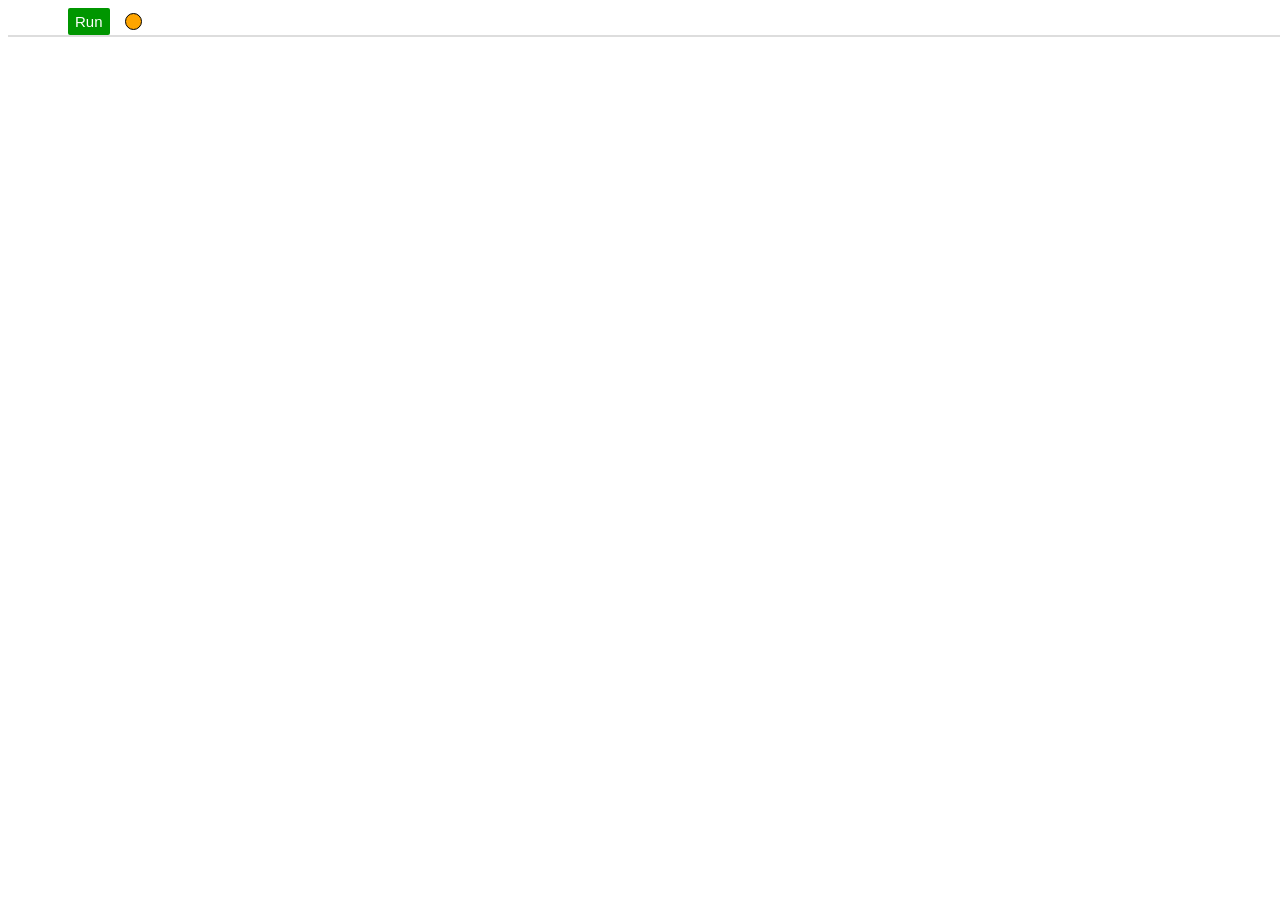
==== GlowScriptOffline/GlowScript.html @ 53a13df8 "Configurable Editor Widths, Documentation This allows the widths of the glowscript sections (editor," ====
<!DOCTYPE html>
<html>

<head>
    <c class="main-content" -- Using GlowScript locally, based on the work of Vesa Lappalainen vesal@jyu.fi -->
        <title>GlowScript Offline</title>
        <meta http-equiv="Content-Type" content="text/html; charset=utf-8">

        <style>
            body {
                width: 100%;
                height: 100%;
            }

            .main-content {
                display: flex;
                flex-direction: column;
                width: 100%;
                height: 100%;
            }

            .api {
                flex-grow: 1;
                /* border: 1px solid #ddd; */
                border: none;
                border-radius: 4px;
            }

            .top-bar {
                display: flex;
                flex-direction: row;
                align-items: center;
            }

            textarea {
                resize: none;
            }

            #print {
                outline: none;
                border: solid grey 1px !important;
                margin-left: 0px !important;
            }

            #linenumbers {
                outline: none;
                user-select: none;
            }

            #gserrors {
                background-color: white;
                position: absolute;
                border: 1px solid black;
                left: 5px;
                top: -1000%;
                width: calc(100% - 20px);
                height: 40%;
                overflow: auto;
                outline: none;
                padding-left: 5px;

                &:focus-within {
                    top: 10%;
                }

                .close-button {
                    font-size: x-large;
                    position: absolute;
                    top: 0px;
                    right: 10px;
                    color: black;
                    user-select: none;
                }
            }

            #run-code {
                margin-left: 60px;
                background-color: rgb(0, 150, 0);
                border: none;
                padding: 5px 7px 5px 7px;
                color: rgb(255, 255, 255);
                border-radius: 2px;
                font-size: 15px;
            }

            #export-code {
                background-color: rgb(57, 131, 160);
                border: none;
                padding: 5px 7px 5px 7px;
                color: rgb(255, 255, 255);
                border-radius: 2px;
                font-size: 15px;
                margin-left: 20px;
            }

            #changes-indicator {
                display: inline-block;

                margin-left: 15px;

                width: 15px;
                height: 15px;
                border-radius: 50%;
                border: solid 0.1px black;
                background-color: orange;

                &.latest {
                    background-color: green;

                    &:hover::after {
                        content: 'the output is up to date';
                    }
                }

                &:hover::after {
                    content: 'the editor has changes';
                    background-color: rgb(255, 255, 255);
                    color: rgb(66, 66, 66);
                    border: solid black 1px;
                    font-size: 10px;
                    padding: 2px 4px;
                    border-radius: 1px;
                    display: inline;
                    position: relative;
                    top: -15%;
                    left: 150%;

                    white-space: nowrap;
                    z-index: 10;
                }
            }

            #sourcetext {
                display: flex;
                flex-direction: row;
                overflow: visible;
                max-height: 100%;
                border: 1px solid #ddd;

                & * {
                    height: 100% !important;
                }

                #edit {
                    margin-right: 5px;
                }
            }
        </style>
</head>

<body class="GlowScriptBody">
    <link type="text/css" href="glowscript_libraries/jquery-ui.custom.css" rel="stylesheet" />
    <link type="text/css" href="glowscript_libraries/ide.css" rel="stylesheet" />
    <script type="text/javascript" src="glowscript_libraries/jquery.min.js"></script>
    <script type="text/javascript" src="glowscript_libraries/jquery-ui.custom.min.js"></script>
    <script type="text/javascript" src="glowscript_libraries/editor.js"></script>
    <script type="text/javascript" src="glowscript_libraries/RSrun.3.2.min.js"></script>
    <script type="text/javascript" src="glowscript_libraries/glow.3.2.min.js" charset="UTF-8"></script>
    <script type="text/javascript" src="glowscript_libraries/split.min.js"></script>
    <script type="text/javascript" src="glowscript_libraries/Roboto_Medium_ttf_sans.js"></script>
    <script type="text/javascript" src="glowscript_libraries/NimbusRomNo9L_Med_otf_serif.js"></script>
</body>

<div class="top-bar">
    <button id="run-code" onclick="runCode()">Run</button>
    <div id="changes-indicator"></div>
    <button id='export-code' hidden>Export</button>
</div>

<!--
&nbsp;&nbsp;&nbsp;
<a href="VPythonDocs/index.html" target="_blank">Help</a>
&nbsp;&nbsp;&nbsp;
<button id="export" onclick="exportCode()">Export</button>
&nbsp;&nbsp;&nbsp;
<input type="file" id="read_local_file" /> -->

<script>
    const gsversion = '3.2'
    let printpane = false
    let exporting = false // not currently in export mode
    let lastprintwidth = null
    let usertext
    let lang

    window.Jupyter_VPython = undefined
    if (!navigator.onLine) window.Jupyter_VPython = 'glowscript_data/' // get textures when offline

    // TAB at end of line should lengthen the line; implement Ctrl-1 and Ctrl-2

    // localCompile is a modification of https://github.com/vpython/glowscript/blob/master/ide/ide.js
    function localCompile(compReady, errordiv) {
        errordiv.innerHTML = ""
        let compiler_url
        if (lang == 'vpython') {
            compiler_url = "glowscript_libraries/RScompiler." + gsversion + ".min.js"
        } else
            compiler_url = "glowscript_libraries/compiler." + gsversion + ".min.js"
        window.glowscript_compile = undefined
        $.ajax({
            url: compiler_url,
            dataType: "script",
            cache: true,
            crossDomain: true  // use script tag rather than xhr
        }).fail(function (xhr, err, exc) {
            (xhr)
            alert(err + " getting " + xhr.url + ": " + exc)
        }).done(function () {
            if (!window.glowscript_compile) {
                alert("Failed to load compiler from " + compiler_url)
                return
            }

            let embedScript
            try {
                embedScript = window.glowscript_compile(usertext, { lang: lang, version: gsversion })
                // version: header.version.substr(0,3)})
            } catch (err) { // need to decrement 3 -> 2 in Error: Missing right parenthesis, see line 3: b = box(pos=37
                err = err.toString() // gets the error message
                const patt = new RegExp('line(\\s*)([0-9]*):')
                let m = err.match(patt)
                if (m !== null) {
                    var colonindex = m.index + 4 + m[1].length + m[2].length
                    var n = parseFloat(m[2]) - 1
                    err = err.slice(0, m.index) + 'line ' + n + err.slice(colonindex)
                }
                errordiv.innerHTML = "<p>" + err + "</p>"
                errordiv.appendChild(errorDivClose);
                errordiv.focus();
                return
            }
            compReady(embedScript)
        })
    }

    let wp = 'Web VPython ' + gsversion
    let js = 'JavaScript ' + gsversion

    const r0 = new RegExp('\\s*from\\s*vpython\\s*import\\s*\\*\\s*\n') // no version number
    const r1 = new RegExp('\\s*Web\\s*VPython\\s*([[1-9]\\.[1-9])\\s*\n')
    const r2 = new RegExp('\\s*\\sGlowScript\\s*([[1-9]\\.[1-9])\\s*VPython\\s*\n')
    const r3 = new RegExp('\\s*\\sGlowScript\\s*([[1-9]\\.[1-9])\\s*JavaScript\\s*\n')
    const r4 = new RegExp('\\s*JavaScript\\s*([[1-9]\\.[1-9])\\s*\n')
    const r5 = new RegExp('\\s*GlowScript\\s*([[1-9]\\.[1-9])\\s*\n')
    let langtype = [[r0, wp], [r1, wp], [r2, wp], [r3, js], [r4, js], [r5, js]]

    function getHeader(exporting) {
        usertext = GSedit.getValue()
        let end = usertext.indexOf('\n')
        let firstline = usertext.slice(0, end + 1)
        lang = null
        for (let i = 0; i < langtype.length; i++) {
            let m = firstline.match(langtype[i][0])
            if (m !== null) {
                usertext = langtype[i][1] + usertext.slice(end)
                lang = 'vpython'
                if (i > 2) lang = 'javascript'
                break
            }
        }
        if (lang == null) {
            usertext = wp + '\n' + usertext
            lang = 'vpython'
        }
        GSedit.setValue(usertext)
        return usertext
    }

    let gsErrordiv
    let savecode = null

    const errorDivClose = document.createElement("div");
    errorDivClose.classList.add('close-button');
    errorDivClose.textContent = 'x';
    errorDivClose.addEventListener('click', () => gsErrordiv?.blur());

    function runCode() {
        usertext = getHeader(false)
        // splitAdjust()
        gsErrordiv = $("#gserrors")[0]

        // clear print textarea element
        const printArea = document.getElementById("print");
        if (printArea != null) {
            printArea.value = "";
        }

        localCompile(ready, gsErrordiv)

        const indicator = $("#changes-indicator")?.[0];
        if (indicator != null) {
            indicator.classList.add('latest');
        }
    }

    async function runprog(prog) {
        try {
            eval(prog)
            await __main__()
        } catch (err) {
            reportScriptError(prog, err)
        }
    }

    function ready(program) {
        var w = $("#glows")
        w[0].innerHTML = "" // Comment this and the next if get a solution for too many WebGL contexts
        w[0].innerHTML = '<div id="glowscript" class="glowscript"></div>'

        window.__context = { glowscript_container: $("#glowscript") }
        runprog(program)
    }

    function exportCode() {
        if (savecode !== null) { // Restore operation
            exporting = false
            GSedit.setValue(savecode)
            savecode = null
            $("#export").html('Export')

        } else { // Export operation
            exporting = true
            //var header = getHeader(true)
            gsErrordiv = $("#gserrors")[0]
            localCompile(showcode, gsErrordiv)
        }
    }

    function showcode(sc) {
        // In creating the string embedHTML it was necessary to break 'script' into 'scr'+'ipt' to avoid problems parsing GlowScript.html
        let exporturl = "https://www.glowscript.org/"
        let divid = "glowscript"
        let jqversion = '2.1'
        let embedHTML = (
            '<div id="' + divid + '" class="glowscript">\n' +
            '<meta http-equiv="Content-Type" content="text/html; charset=utf-8">' + '\n' +
            '<link type="text/css" href="' + exporturl + 'css/redmond/' + jqversion + '/jquery-ui.custom.css" rel="stylesheet" />\n' +
            '<link type="text/css" href="' + exporturl + 'css/ide.css" rel="stylesheet" />\n' +
            '<scr' + 'ipt type="text/javascript" src="' + exporturl + 'lib/jquery/' + jqversion + '/jquery.min.js"></scr' + 'ipt>\n' +
            '<scr' + 'ipt type="text/javascript" src="' + exporturl + 'lib/jquery/' + jqversion + '/jquery-ui.custom.min.js"></scr' + 'ipt>\n' +
            '<scr' + 'ipt type="text/javascript" src="' + exporturl + 'package/glow.' + gsversion + '.min.js"></scr' + 'ipt>\n' +
            '<scr' + 'ipt type="text/javascript" src="' + exporturl + 'package/RSrun.' + gsversion + '.min.js"></scr' + 'ipt>\n' +
            '<scr' + 'ipt type="text/javascript"><!--//--><![CDATA[//><!--\n' +
            ';(function() {' +
            sc +
            '\n;$(function(){ window.__context = { glowscript_container: $("#glowscript").removeAttr("id") }; __main__() })})()\n' +
            '\n//--><!]]></scr' + 'ipt>' +
            '\n</div>')
        savecode = GSedit.getValue()
        GSedit.setValue(embedHTML)
        startcursor = 0
        endcursor = embedHTML.length
        setTimeout(resetCursor, 30) // experimentally, can't correctly update cursor position here
        $("#export").html('Restore')
    }

    var startcursor
    var endcursor
    var resetCursor = function () {
        GSedit.editarea[0].focus()
        GSedit.editarea[0].setSelectionRange(startcursor, endcursor)
    }

    function gsErrorHandler(err) {
        gsErrordiv.innerHTML = "<p>" + err + "</p>"
        gsErrordiv.appendChild(errorDivClose);
        gsErrordiv.focus({ focusVisible: true });
    }

    function readSingleFile(evt) {
        exporting = false
        var ok = true
        if (GSedit.changed()) {
            var s = "To continue without saving, click OK.\nTo save, click Cancel, then click Save."
            if (confirm(s)) ok = true
            else ok = false
        }
        if (ok) {
            savecode = null
            $("#export").html('Export')
            var f, reader
            f = evt.target.files[0]
            if (f) {
                reader = new FileReader()
                reader.onload = function (e) {
                    var content = e.target.result
                    GSedit.setValue(content)
                }
                reader.readAsText(f)
            }
        }
    }

</script>

<div id="gserrors" tabindex="-1" style="font-family:Verdana;font-size:13px;color:#c00">
</div>

<div class='api'>
    <div id='sourcetext' class="split split-horizontal"></div>
    <div id='glows' class="split split-horizontal"></div>
    <div id='printing' class="split split-horizontal"></div>
</div>

<script>
    // inject format
    const format = /*↝*/"horizontal"/*↝*/;

    // inject whether exporting is allowed;
    const allowExport = /*↙*/false/*↙*/;

    // inject initial code
    const initalCodeEncoded = /*↡*/""/*↡*/;
    const intialCode = decodeURIComponent(initalCodeEncoded);

    // inject editor height
    let editorHeight = /*⤦*/0/*⤦*/;

    // inject editor section widths
    if (sectionWidths !== 0 && format == "horizontal") {
        window.splitSectionWidths = sectionWidths;
    }

    if (format === "vertical" && editorHeight === 0) {
        // default is ~50px which would never be useful
        editorHeight = 300;
    }

    const formatScript = document.createElement('script');
    formatScript.src = `./format/${format}.js`;
    document.body.appendChild(formatScript);

    const formatStyle = document.createElement('link');
    formatStyle.href = `./format/${format}.css`;
    formatStyle.rel = 'stylesheet';
    formatStyle.type = 'text/css';
    document.head.appendChild(formatStyle);

    var lastwindowwidth = window.innerWidth

    var source = ''
    GSedit.init("#sourcetext", source, 0.5 * lastwindowwidth, false, 400) // not readonly

    window.onbeforeunload = undefined // execute window.onbeforeunload = Quit if GSedit.changed() is true

    function Quit(e) {
        // this exists but does nothing because editor.js requires it
        // bad code practice, not my fault.
    }

    function reportScriptError(program, err) { // This machinery only gives trace information on Chrome
        // The trace information provided by browsers other than Chrome does not include the line number
        // of the user's program, only the line numbers of the GlowScript libraries. For that reason
        // none of the following cross browser stack trace reporters are useful for GlowScript:
        // Single-page multibrowser stack trace: https://gist.github.com/samshull/1088402
        // stacktrase.js https://github.com/stacktracejs/stacktrace.js    https://www.stacktracejs.com/#!/docs/stacktrace-js
        // tracekit.js; https://github.com/csnover/TraceKit
        var feedback = err.toString() + '<br>'
        var prog = program.split('\n')
        //for(var i=0; i<prog.length; i++) console.log(i, prog[i])
        var unpack = /[ ]*at[ ]([^ ]*)[^>]*>:(\d*):(\d*)/
        var traceback = []
        if (err.cursor) {
            //console.log('err.cursor',err.cursor)
            // This is a syntax error from narcissus; extract the source
            var c = err.cursor
            while (c > 0 && err.source[c - 1] != '\n') c--;
            traceback.push(err.source.substr(c).split("\n")[0])
            //traceback.push(new Array((err.cursor - c) + 1).join(" ") + "^") // not working properly
        } else {
            // This is a runtime exception; extract the call stack if possible
            try {
                // Strange behavior: sometimes err.stack is an array of end-of-line-terminated strings,
                // and at other times it is one long string; in the latter case we have to create rawStack
                // as an array of strings.
                var rawStack
                if (typeof err.stack == 'string') rawStack = err.stack.split('\n')
                else rawStack = err.stack
                //for (var i=0; i<rawStack.length; i++) console.log(i, rawStack[i])

                // TODO: Selection and highlighting in the dialog
                var first = true
                var i, m, caller, jsline, jschar
                for (i = 1; i < rawStack.length; i++) {
                    m = rawStack[i].match(unpack)
                    if (m === null) continue
                    caller = m[1]
                    jsline = m[2]
                    jschar = m[3]
                    if (caller.slice(0, 3) == 'RS_') continue
                    if (caller == 'compileAndRun') break
                    if (caller == 'main') break

                    var line = prog[jsline - 1]
                    if (window.__GSlang == 'javascript') { // Currently unable to embed line numbers in JavaScript programs
                        traceback.push(line)
                        traceback.push("")
                        break
                    }
                    var L = undefined
                    var end = undefined
                    for (var c = jschar; c >= 0; c--) {  // look for preceding "linenumber";
                        if (line[c] == ';') {
                            if (c > 0 && line[c - 1] == '"') {
                                var end = c - 1 // rightmost digit in "23";
                                c--
                            }
                        } else if (line[c] == '"' && end !== undefined) {
                            L = line.slice(c + 1, end)
                            break
                        } else if (c === 0) {
                            jsline--
                            line = prog[jsline - 1]
                            c = line.length
                        }
                    }
                    if (L === undefined) continue
                    var N = Number(L)
                    if (first) traceback.push('At or near line ' + N + ': ' + window.__original.text[N - 1])
                    else traceback.push('Called from line ' + N + ': ' + window.__original.text[N - 1])
                    first = false
                    traceback.push("")
                    if (caller == '__$main') break
                }
            } catch (ignore) {
            }
        }
        for (var i = 0; i < traceback.length; i++) feedback += '<br>' + traceback[i]
        gsErrordiv = $("#gserrors")[0]
        gsErrorHandler(feedback)
    }

    const textarea = $("#sourcetext");
    textarea[0].scrollTo(0, 0); // fix inital scroll being at bottom
    textarea[0].addEventListener('input', (e) => {
        // text has been changed, so remove indication the code is the latest
        const indicator = $("#changes-indicator")?.[0];
        if (indicator != null) {
            indicator.classList.remove('latest');
        }
    })

    exportCode: {
        if (allowExport) {
            const exportButton = document.getElementById('export-code');
            const codeTextarea = document.getElementById('edit');
            if (exportButton == null || codeTextarea == null) { break exportCode; }
            exportButton.hidden = false;
            exportButton.addEventListener('click', () => {
                const text = codeTextarea.value;
                const encoded = encodeURIComponent(text);
                navigator.clipboard.writeText(encoded);
                console.log(encoded);
            });
        }
    }

    intialCode: {
        if (intialCode !== "") {
            const codeTextarea = document.getElementById('edit');
            if (codeTextarea == null) { break intialCode; }
            codeTextarea.value = intialCode;
            GSupdate(); // inital update for line numbers
        }
    }

    editorHeight: {
        if (editorHeight > 0) {
            const sourcetext = document.getElementById('sourcetext');
            if (sourcetext == null) { break editorHeight; }
            sourcetext.style.height = `${editorHeight}px`;
        }
    }
</script>

</html>
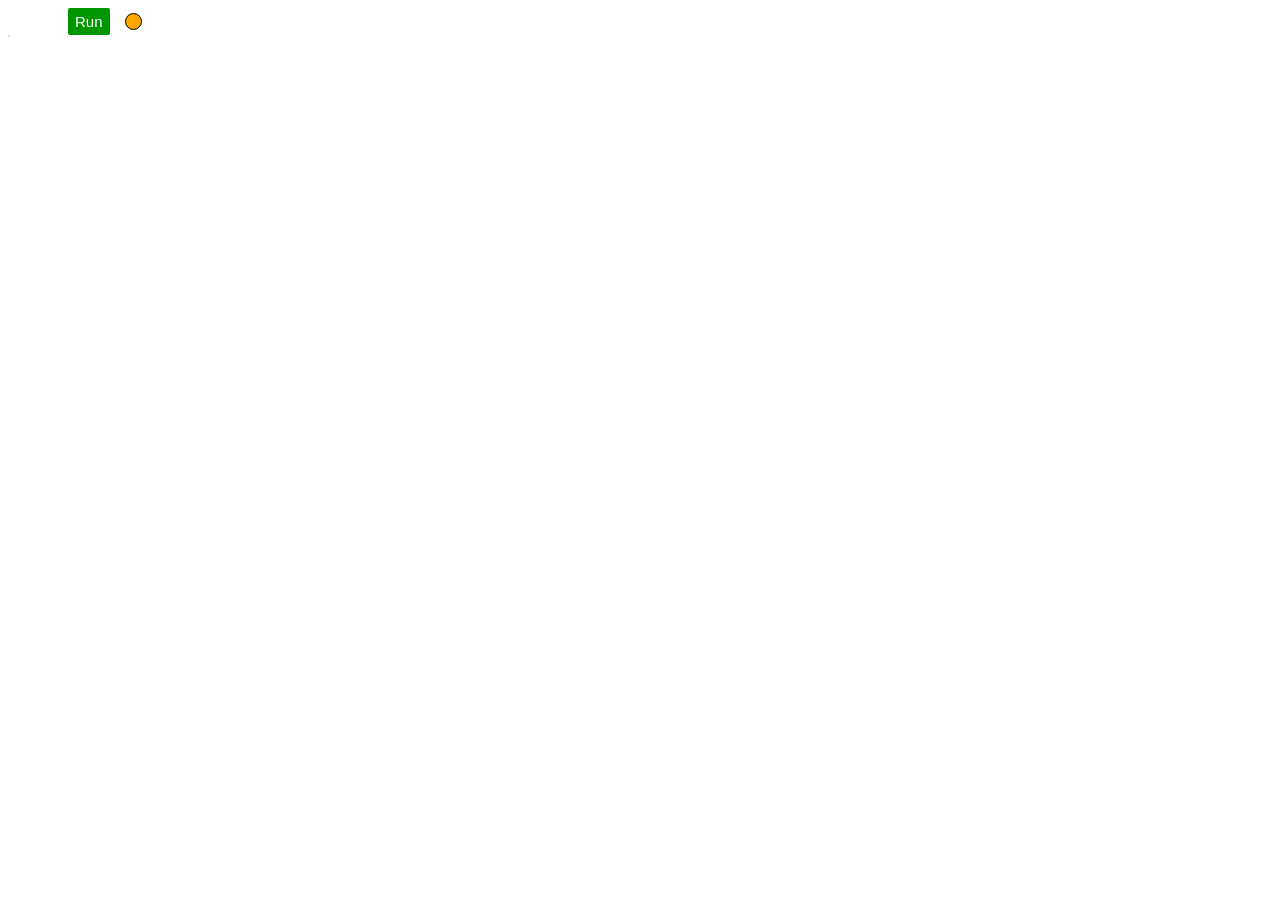
==== commit 21a4d83c: "Configurable Editor Widths Amend" ====
--- a/GlowScriptOffline/GlowScript.html
+++ b/GlowScriptOffline/GlowScript.html
@@ -417,6 +417,7 @@
     let editorHeight = /*⤦*/0/*⤦*/;
 
     // inject editor section widths
+    let sectionWidths = /*⤧*/0/*⤧*/;
     if (sectionWidths !== 0 && format == "horizontal") {
         window.splitSectionWidths = sectionWidths;
     }
